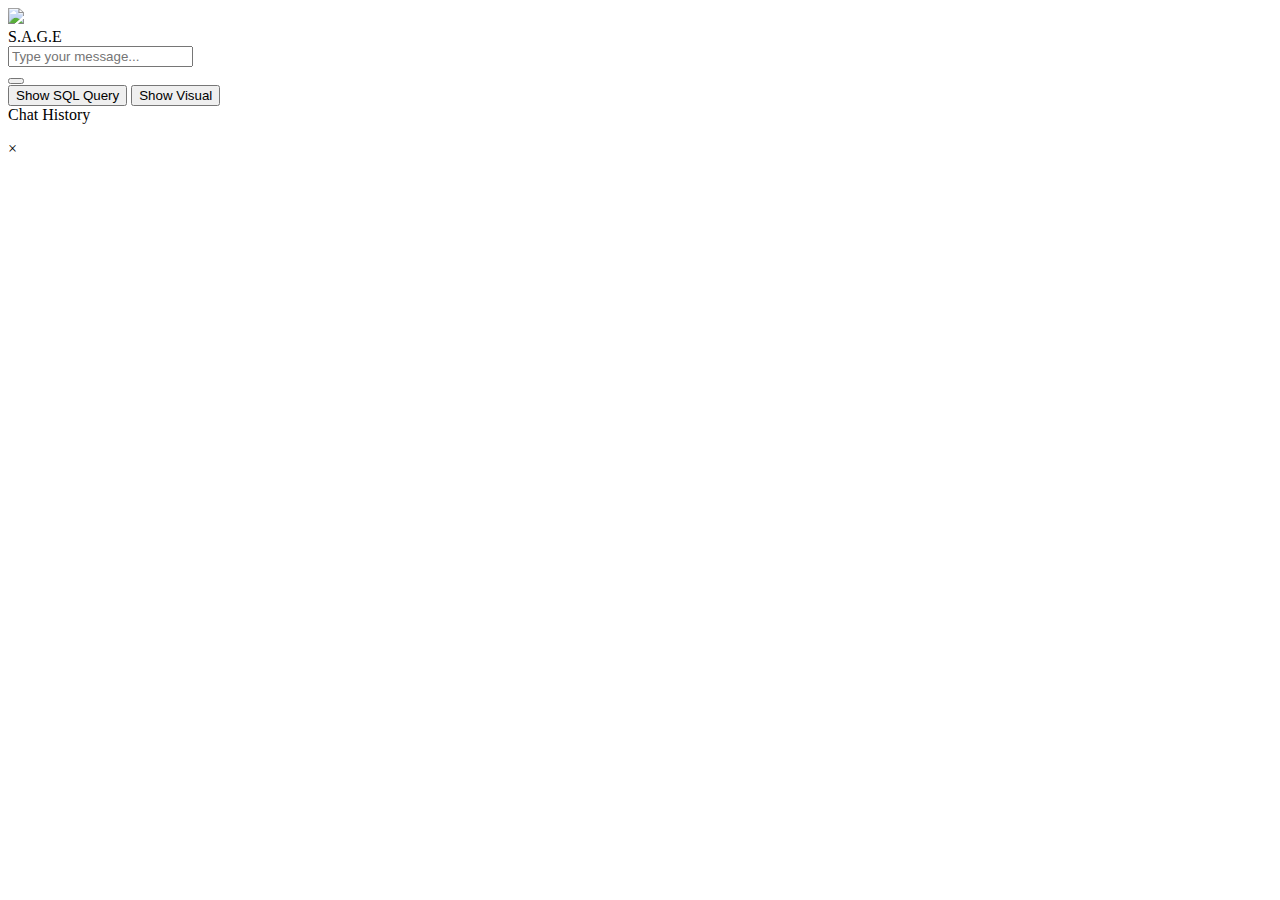
==== index.html @ 6514b0f0 "Create index.html" ====
<!DOCTYPE html>
<html>
<head>
    <title>S.A.G.E</title>
    <link rel="stylesheet" href="https://stackpath.bootstrapcdn.com/bootstrap/4.1.3/css/bootstrap.min.css" integrity="sha384-MCw98/SFnGE8fJT3GXwEOngsV7Zt27NXFoaoApmYm81iuXoPkFOJwJ8ERdknLPMO" crossorigin="anonymous">
    <link rel="stylesheet" href="https://use.fontawesome.com/releases/v5.5.0/css/all.css" integrity="sha384-B4dIYHKNBt8Bc12p+WXckhzcICo0wtJAoU8YZTY5qE0Id1GSseTk6S+L3BlXeVIU" crossorigin="anonymous">
    <link rel="stylesheet" type="text/css" href="static/style.css"/>
    <link rel="stylesheet" type="text/css" href="static/animate.css"/>
</head>
<body>
    <div class="container-fluid h-100">
        <div class="row justify-content-center h-100">		
            <div class="col-md-4 chat">
                <div class="card">
                    <div class="card-header msg_head">
                        <div class="d-flex bd-highlight">
                            <div class="img_cont">
                                <img src="static/sage.png" class="rounded-circle user_img">
                            </div>
                            <div class="header">
                                <span>S.A.G.E</span>
                            </div>
                        </div>
                    </div>
                    <div id="messageFormeight" class="card-body msg_card_body">
                    </div>
                    <div class="card-footer">
                        <form id="messageArea" class="input-group">
                            <input type="text" id="text" name="msg" placeholder="Type your message..." autocomplete="off" class="form-control type_msg" required/>
                            <div class="input-group-append">
                                <button type="submit" id="send" class="input-group-text send_btn"><i class="fas fa-location-arrow"></i></button>
                            </div>
                        </form>
                    </div>
                </div>
                <div class="card mt-2">
                    <div class="card-body">
                        <button id="showSQL" class="btn btn-primary btn-block">Show SQL Query</button>
                        <button id="showVisual" class="btn btn-secondary btn-block">Show Visual</button>
                    </div>
                </div>
            </div>
            <div class="col-md-4 history">
                <div class="card">
                    <div class="card-header">
                        <span>Chat History</span>
                    </div>
                    <div class="card-body">
                        <ul id="chatHistory" class="list-unstyled"></ul>
                    </div>
                </div>
            </div>
        </div>
    </div>  

    <div id="overlay" class="overlay">
        <div class="overlay-content">
            <span class="closebtn" onclick="closeOverlay()">&times;</span>
            <div id="overlayContent"></div>
        </div>
    </div>

    <script src="https://ajax.googleapis.com/ajax/libs/jquery/3.3.1/jquery.min.js"></script>
    <script src="//maxcdn.bootstrapcdn.com/bootstrap/4.1.1/js/bootstrap.min.js"></script>
    <script src="//cdnjs.cloudflare.com/ajax/libs/jquery/3.2.1/jquery.min.js"></script>
    <script src="static/main.js"></script>
</body>
</html>
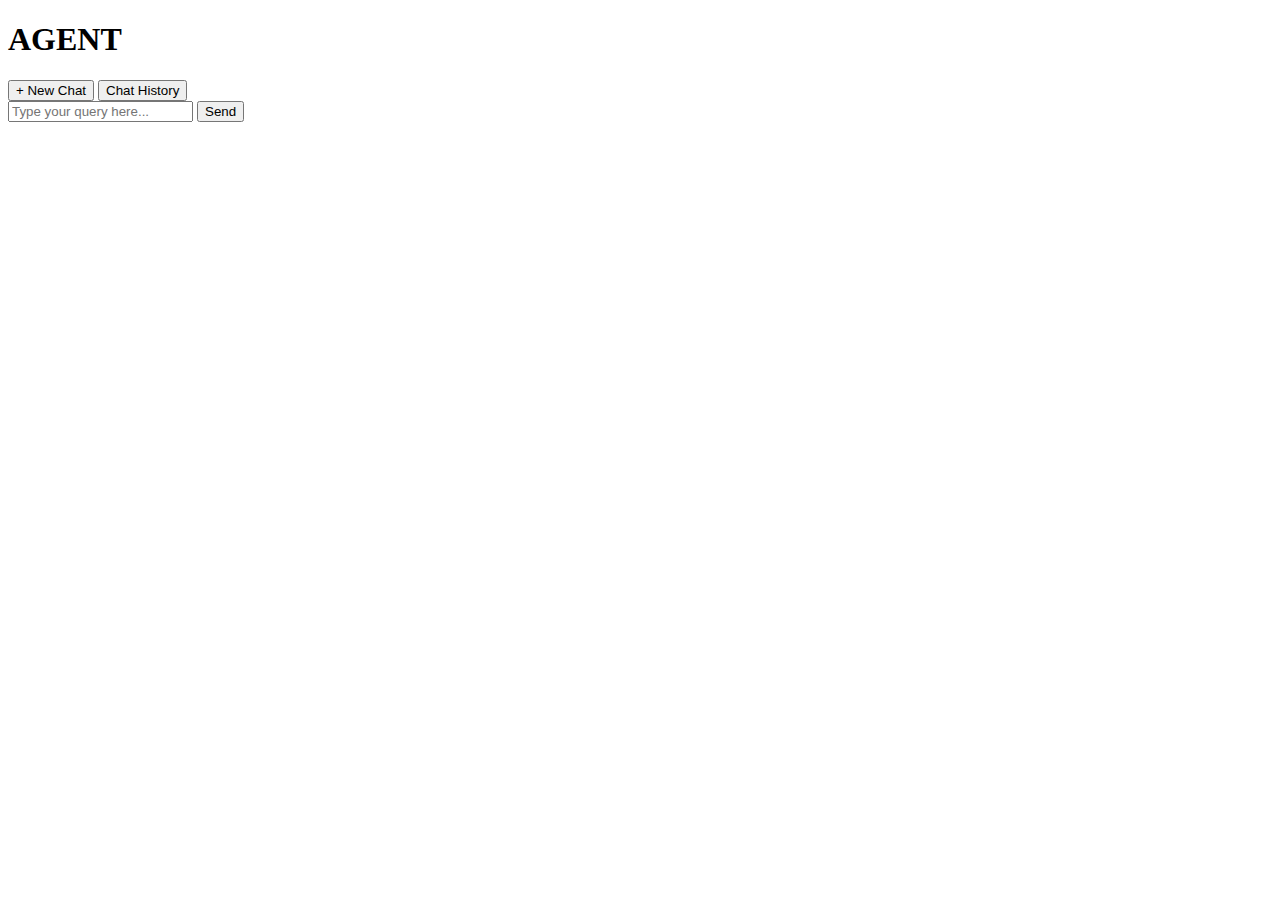
==== commit 89508f53: "Update index.html" ====
--- a/index.html
+++ b/index.html
@@ -1,68 +1,27 @@
 <!DOCTYPE html>
-<html>
+<html lang="en">
 <head>
-    <title>S.A.G.E</title>
-    <link rel="stylesheet" href="https://stackpath.bootstrapcdn.com/bootstrap/4.1.3/css/bootstrap.min.css" integrity="sha384-MCw98/SFnGE8fJT3GXwEOngsV7Zt27NXFoaoApmYm81iuXoPkFOJwJ8ERdknLPMO" crossorigin="anonymous">
-    <link rel="stylesheet" href="https://use.fontawesome.com/releases/v5.5.0/css/all.css" integrity="sha384-B4dIYHKNBt8Bc12p+WXckhzcICo0wtJAoU8YZTY5qE0Id1GSseTk6S+L3BlXeVIU" crossorigin="anonymous">
-    <link rel="stylesheet" type="text/css" href="static/style.css"/>
-    <link rel="stylesheet" type="text/css" href="static/animate.css"/>
+    <meta charset="UTF-8">
+    <meta name="viewport" content="width=device-width, initial-scale=1.0">
+    <title>Insights Hub</title>
+    <link rel="stylesheet" href="styles.css">
+    <script src="https://code.jquery.com/jquery-3.6.0.min.js"></script>
+    <script src="main.js"></script>
 </head>
 <body>
-    <div class="container-fluid h-100">
-        <div class="row justify-content-center h-100">		
-            <div class="col-md-4 chat">
-                <div class="card">
-                    <div class="card-header msg_head">
-                        <div class="d-flex bd-highlight">
-                            <div class="img_cont">
-                                <img src="static/sage.png" class="rounded-circle user_img">
-                            </div>
-                            <div class="header">
-                                <span>S.A.G.E</span>
-                            </div>
-                        </div>
-                    </div>
-                    <div id="messageFormeight" class="card-body msg_card_body">
-                    </div>
-                    <div class="card-footer">
-                        <form id="messageArea" class="input-group">
-                            <input type="text" id="text" name="msg" placeholder="Type your message..." autocomplete="off" class="form-control type_msg" required/>
-                            <div class="input-group-append">
-                                <button type="submit" id="send" class="input-group-text send_btn"><i class="fas fa-location-arrow"></i></button>
-                            </div>
-                        </form>
-                    </div>
-                </div>
-                <div class="card mt-2">
-                    <div class="card-body">
-                        <button id="showSQL" class="btn btn-primary btn-block">Show SQL Query</button>
-                        <button id="showVisual" class="btn btn-secondary btn-block">Show Visual</button>
-                    </div>
-                </div>
-            </div>
-            <div class="col-md-4 history">
-                <div class="card">
-                    <div class="card-header">
-                        <span>Chat History</span>
-                    </div>
-                    <div class="card-body">
-                        <ul id="chatHistory" class="list-unstyled"></ul>
-                    </div>
-                </div>
-            </div>
+    <div class="chat-container">
+        <header>
+            <h1>AGENT</h1>
+        </header>
+        <div class="button-container">
+            <button id="newChatButton">+ New Chat</button>
+            <button id="chatHistoryButton">Chat History</button>
         </div>
-    </div>  
-
-    <div id="overlay" class="overlay">
-        <div class="overlay-content">
-            <span class="closebtn" onclick="closeOverlay()">&times;</span>
-            <div id="overlayContent"></div>
-        </div>
+        <div class="messages"></div>
+        <footer>
+            <input type="text" id="data" placeholder="Type your query here...">
+            <button id="sendButton">Send</button>
+        </footer>
     </div>
-
-    <script src="https://ajax.googleapis.com/ajax/libs/jquery/3.3.1/jquery.min.js"></script>
-    <script src="//maxcdn.bootstrapcdn.com/bootstrap/4.1.1/js/bootstrap.min.js"></script>
-    <script src="//cdnjs.cloudflare.com/ajax/libs/jquery/3.2.1/jquery.min.js"></script>
-    <script src="static/main.js"></script>
 </body>
 </html>
